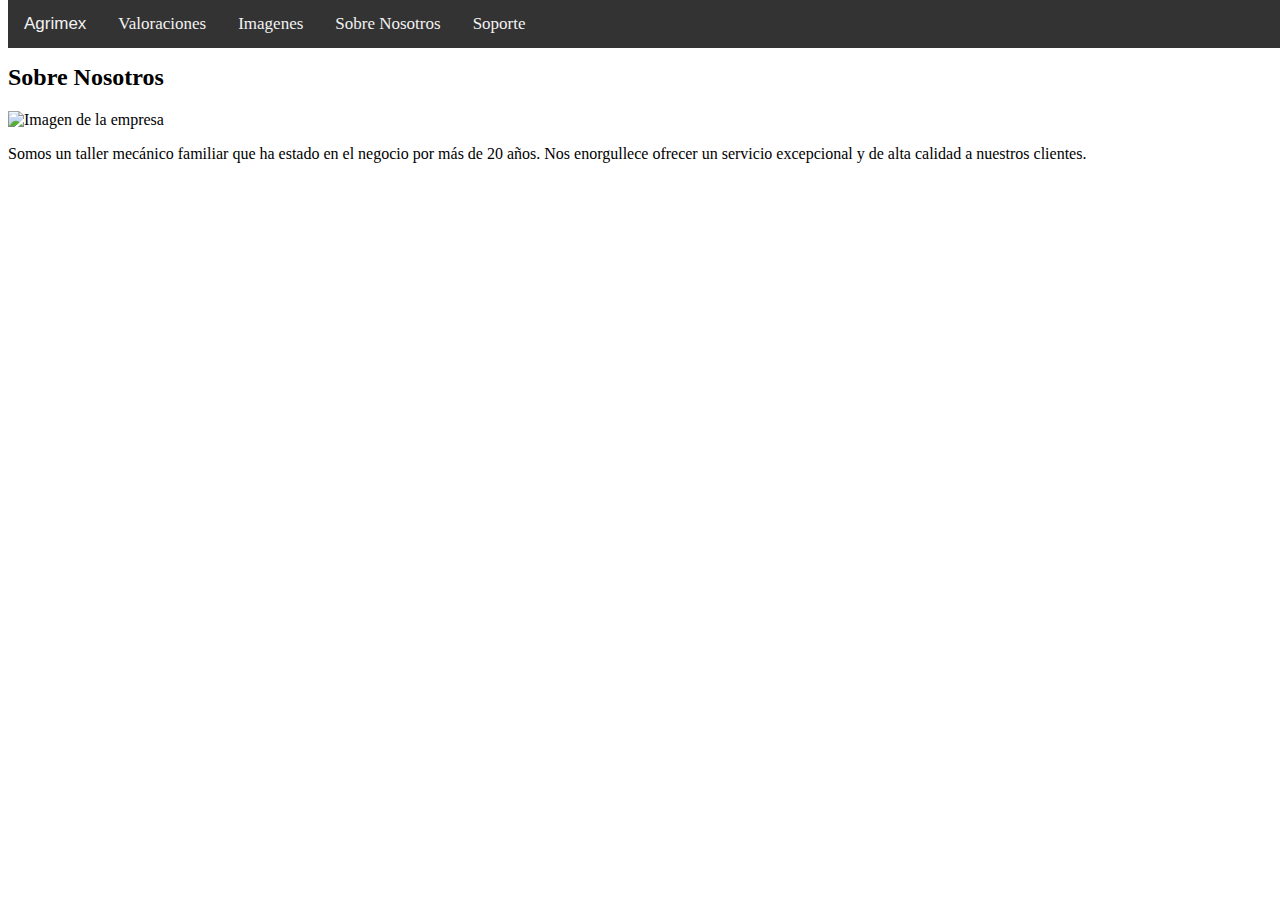
==== portafolio/Nosotros.html @ 093851ec "Add files via upload" ====
<!DOCTYPE html>
<html lang="es">
<head>
    <meta charset="UTF-8">
    <meta http-equiv="X-UA-Compatible" content="IE=edge">
    <meta name="viewport" content="width=device-width, initial-scale=1.0">
    <link rel="stylesheet" href="./css/style.css">
    <title>Valoraciones</title>
    <style>
        .navbar {
        overflow: hidden;
        background-color: #333;
        position: fixed;
        top: 0;
        width: 100%;
            }
        
        .navbar a {
        float: left;
        display: flex;
        color: #f2f2f2;
        text-align: center;
        padding: 14px 16px;
        text-decoration: none;
        font-size: 17px;
            }    
        .navbar a:hover {
        background: #ddd;
        color: black;
            }
        
        .main {
        padding: 16px;
        margin-top: 30px;
        height: 1500px;
            }
        form{
            text-align: center;
        }
        .warning {
          background-color: #ffeb3b;
          border-left: 6px solid #ffeb3b;
          color: rgb(0, 0, 0);
        }
        </style>
</head>
        <body>
        <div class="navbar">
            <a href="./../index.html" style="font-family:anton,sans-serif;">Agrimex</a>
            <a href="./Valoraciones.html">Valoraciones</a>
            <a href="./imagenes.html">Imagenes</a>
            <a href="./Nosotros.html">Sobre Nosotros</a>
            <a href="./soporte.html">Soporte</a>
        </div>
        <br>
        <br>
</head>
<body>
<section id="about">
    <h2>Sobre Nosotros</h2>
    <div class="about-card">
      <img src="./../img/" alt="Imagen de la empresa">
      <p>Somos un taller mecánico familiar que ha estado en el negocio por más de 20 años. Nos enorgullece ofrecer un servicio excepcional y de alta calidad a nuestros clientes.</p>
    </div>
    <iframe src="https://www.google.com/maps/embed?pb=!1m18!1m12!1m3!1d3101.3509841245996!2d-5.794606984337834!3d38.98448524941043!2m3!1f0!2f0!3f0!3m2!1i1024!2i768!4f13.1!3m3!1m2!1s0xd1459bde4be57c7%3A0x6ee2093e71e0b46a!2sPol.%20Ind.%20la%20Barca%2C%2032%2C%2006700%20Villanueva%20de%20la%20Serena%2C%20Badajoz!5e0!3m2!1ses!2ses!4v1678971449018!5m2!1ses!2ses" width="400" height="300" style="border:0;" allowfullscreen="" loading="lazy" referrerpolicy="no-referrer-when-downgrade"></iframe>
</section>
</body>
</html>
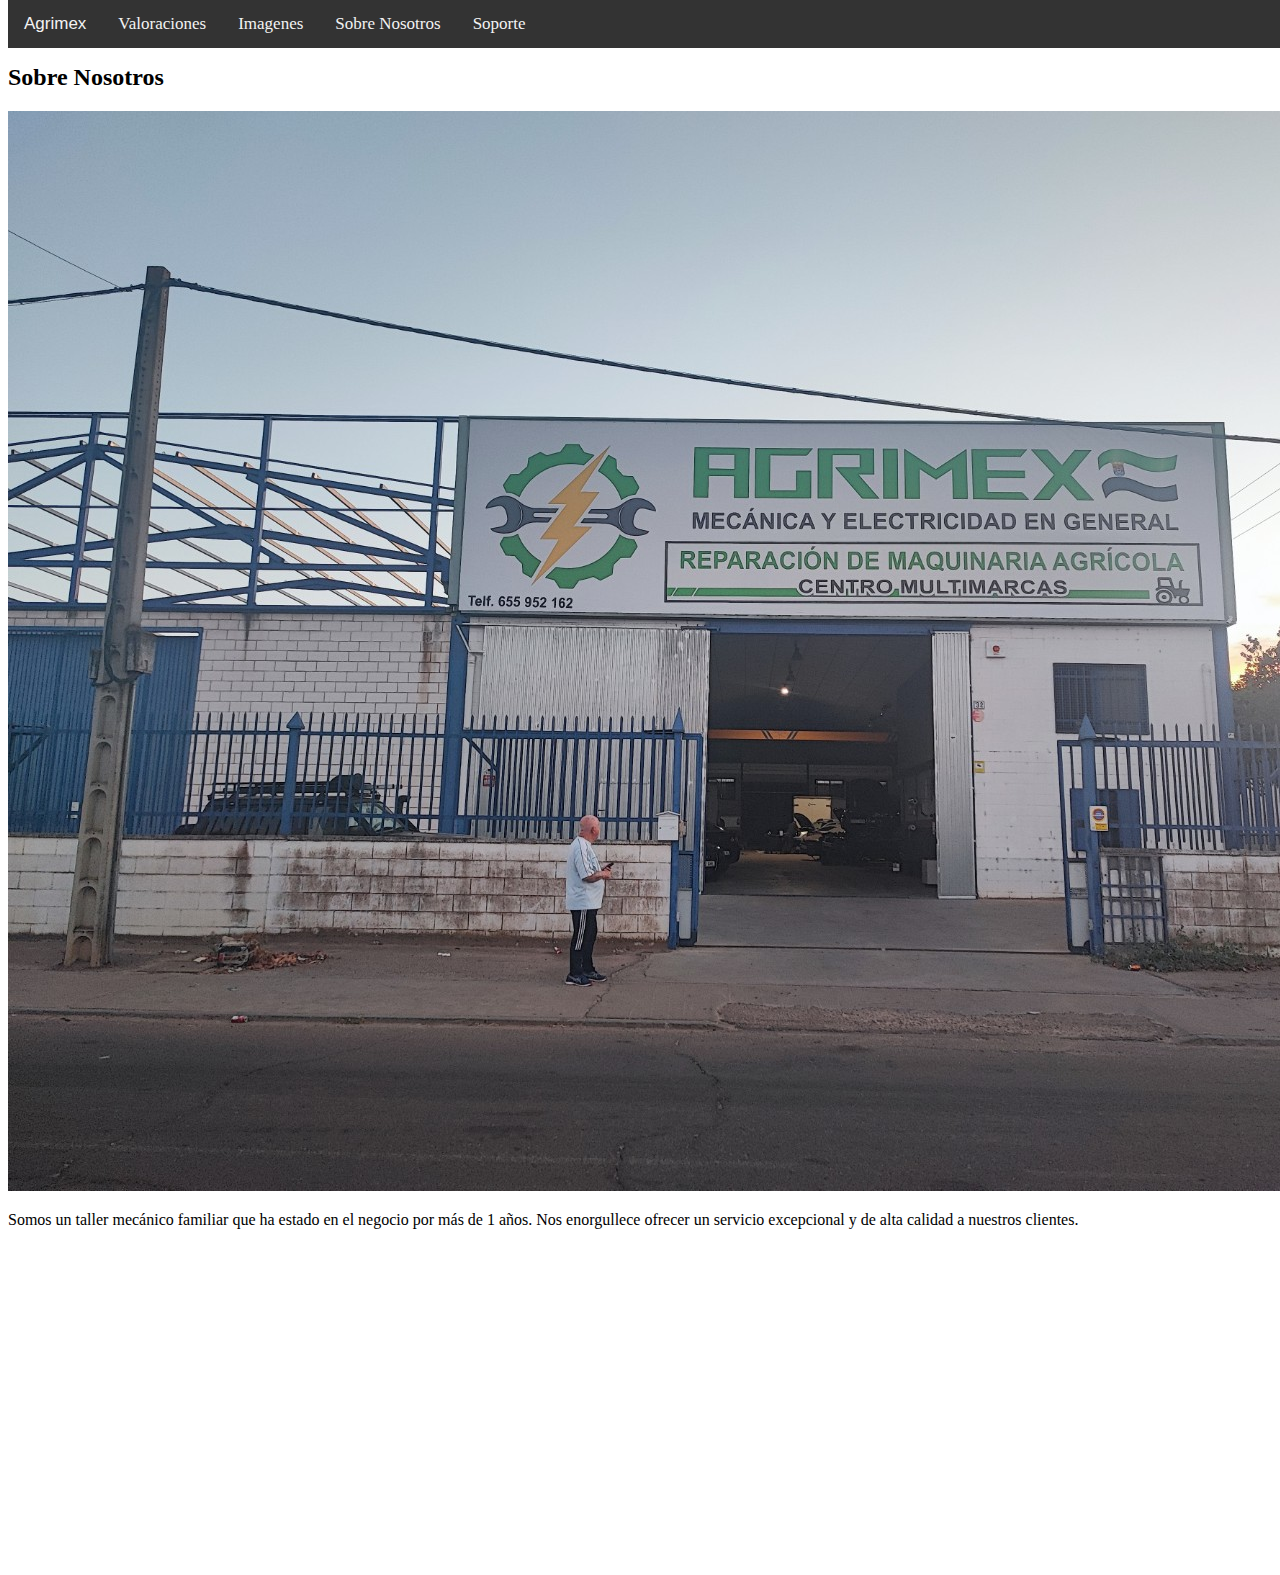
==== commit 7b560c4d: "Add files via upload" ====
--- a/portafolio/Nosotros.html
+++ b/portafolio/Nosotros.html
@@ -42,6 +42,14 @@
           border-left: 6px solid #ffeb3b;
           color: rgb(0, 0, 0);
         }
+        .fa-facebook {
+          background: #004ef7;
+          color: white;
+        }
+        .fa-instagram {
+          background: rgb(132, 0, 255);
+          color: white;
+        }
         </style>
 </head>
         <body>
@@ -59,10 +67,14 @@
 <section id="about">
     <h2>Sobre Nosotros</h2>
     <div class="about-card">
-      <img src="./../img/" alt="Imagen de la empresa">
-      <p>Somos un taller mecánico familiar que ha estado en el negocio por más de 20 años. Nos enorgullece ofrecer un servicio excepcional y de alta calidad a nuestros clientes.</p>
+      <img src="./../img/Logo.jpg" alt="Imagen de la empresa">
+      <p>Somos un taller mecánico familiar que ha estado en el negocio por más de 1 años. Nos enorgullece ofrecer un servicio excepcional y de alta calidad a nuestros clientes.</p>
     </div>
     <iframe src="https://www.google.com/maps/embed?pb=!1m18!1m12!1m3!1d3101.3509841245996!2d-5.794606984337834!3d38.98448524941043!2m3!1f0!2f0!3f0!3m2!1i1024!2i768!4f13.1!3m3!1m2!1s0xd1459bde4be57c7%3A0x6ee2093e71e0b46a!2sPol.%20Ind.%20la%20Barca%2C%2032%2C%2006700%20Villanueva%20de%20la%20Serena%2C%20Badajoz!5e0!3m2!1ses!2ses!4v1678971449018!5m2!1ses!2ses" width="400" height="300" style="border:0;" allowfullscreen="" loading="lazy" referrerpolicy="no-referrer-when-downgrade"></iframe>
+    <br>
+    <br>
+    <a href="https://es-es.facebook.com/" class="fa fa-facebook"></a>
+    <a href="https://www.instagram.com/" class="fa fa-instagram"></a>
 </section>
 </body>
 </html>